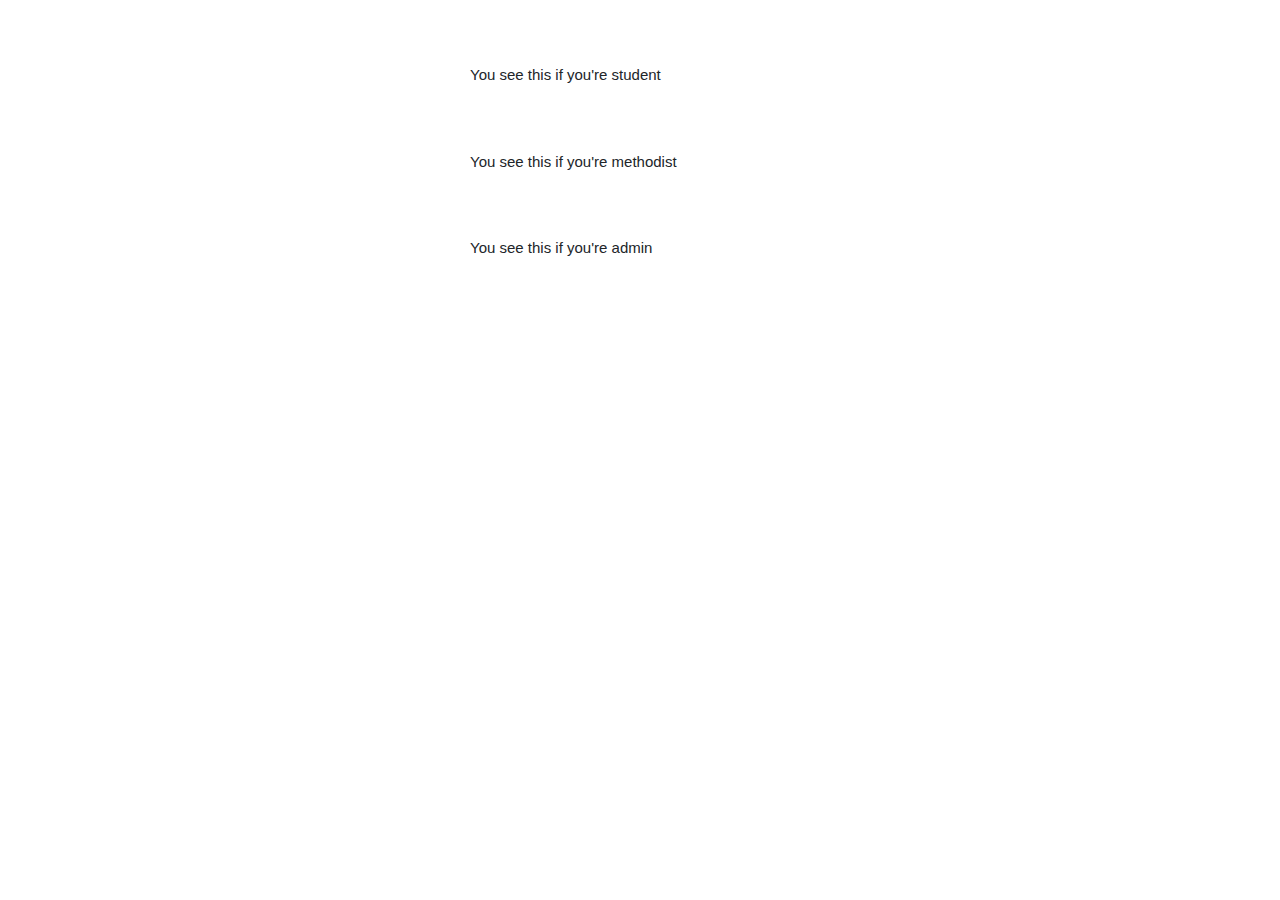
==== schedule-project/src/main/resources/templates/index.html @ 2ccc0791 "- Moved UserDetailsService implementation to UserServiceImpl - Added authentication controller - Add" ====
<!DOCTYPE html>
<html lang="en" xmlns:th="http://www.thymeleaf.org" xmlns:sec="http://www.w3.org/1999/xhtml">
<head>
    <meta charset="UTF-8">
    <title>Scheduler</title>
    <link rel="stylesheet" href="https://maxcdn.bootstrapcdn.com/bootstrap/4.0.0/css/bootstrap.min.css"
          integrity="sha384-Gn5384xqQ1aoWXA+058RXPxPg6fy4IWvTNh0E263XmFcJlSAwiGgFAW/dAiS6JXm" crossorigin="anonymous">
    <link href="../static/css/form.css" th:href="@{/css/form.css}" rel="stylesheet" type="text/css" media="all"/>
    <link href="../static/css/common.css" th:href="@{/css/common.css}" rel="stylesheet" type="text/css" media="all"/>
    <script src="https://code.jquery.com/jquery-3.4.1.min.js"></script>
</head>
<div th:replace="fragments/navbar.html :: navigation"></div>
<body>
<div sec:authorize="hasAuthority('STUDENT')" class="custom-form">
    <p>You see this if you're student</p>
</div>
<div sec:authorize="hasAuthority('METHODIST')" class="custom-form">
    <p>You see this if you're methodist</p>
</div>
<div sec:authorize="hasAuthority('ADMIN')" class="custom-form">
    <p>You see this if you're admin</p>
</div>
</body>
</html>
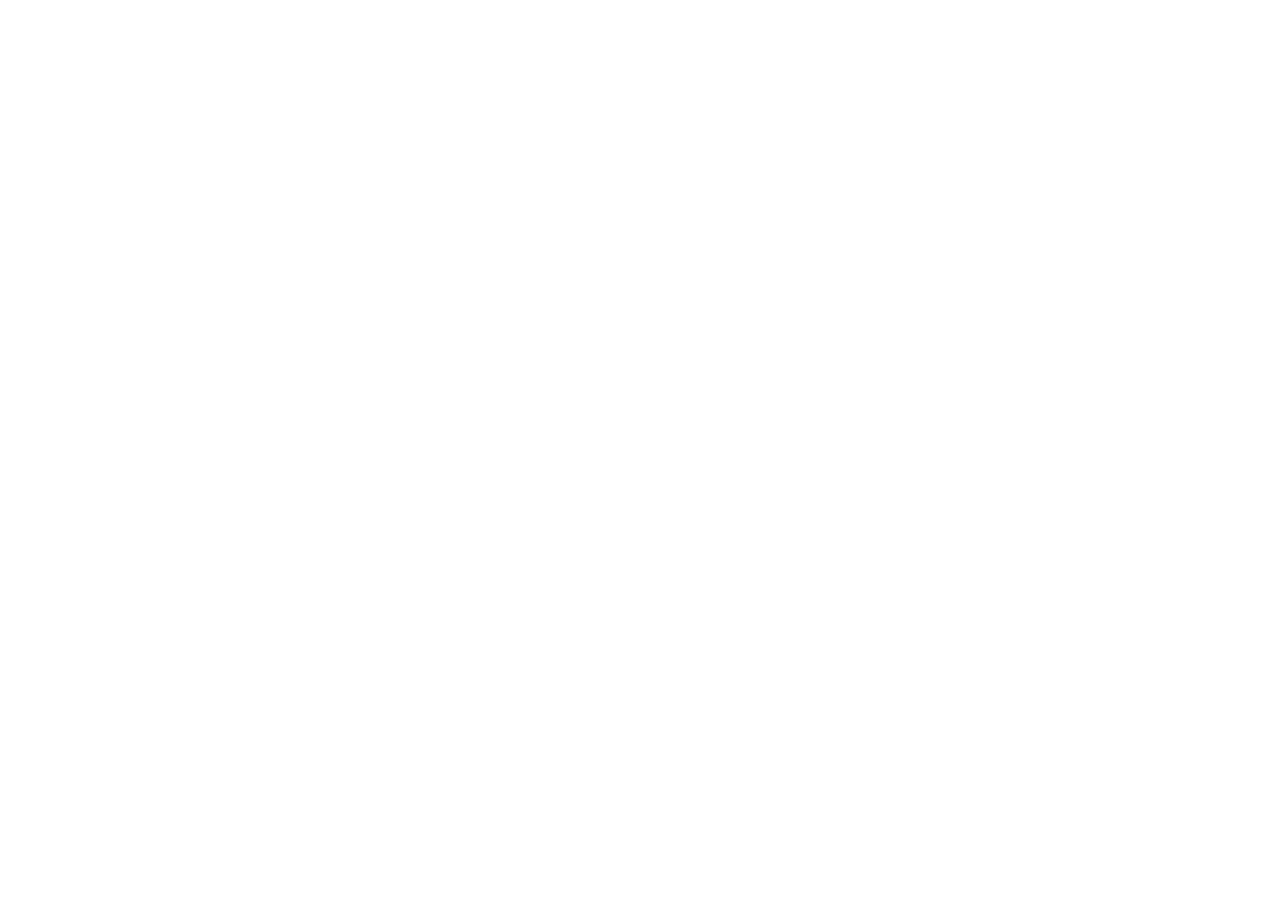
==== commit 101cfa95: "add resourse file" ====
--- a/schedule-project/src/main/resources/templates/index.html
+++ b/schedule-project/src/main/resources/templates/index.html
@@ -12,13 +12,13 @@
 <div th:replace="fragments/navbar.html :: navigation"></div>
 <body>
 <div sec:authorize="hasAuthority('STUDENT')" class="custom-form">
-    <p>You see this if you're student</p>
+    <p th:text="#{index.student}"></p>
 </div>
 <div sec:authorize="hasAuthority('METHODIST')" class="custom-form">
-    <p>You see this if you're methodist</p>
+    <p th:text="#{index.methodist}"></p>
 </div>
 <div sec:authorize="hasAuthority('ADMIN')" class="custom-form">
-    <p>You see this if you're admin</p>
+    <p th:text="#{index.admin}"></p>
 </div>
 </body>
 </html>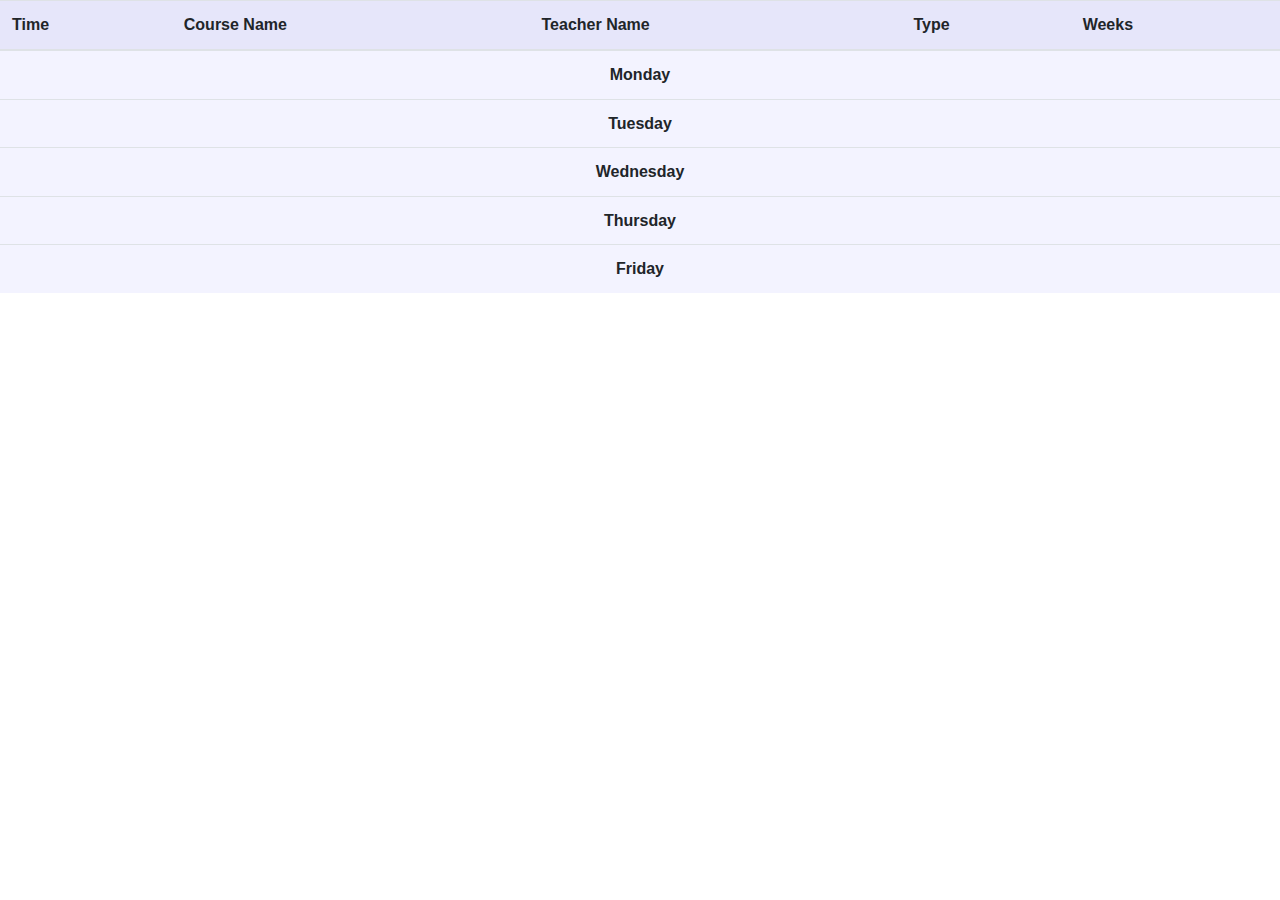
==== commit 2c9359f9: "- Add table for general schedule - Add temporary schedule class" ====
--- a/schedule-project/src/main/resources/templates/index.html
+++ b/schedule-project/src/main/resources/templates/index.html
@@ -1,5 +1,5 @@
 <!DOCTYPE html>
-<html lang="en" xmlns:th="http://www.thymeleaf.org" xmlns:sec="http://www.w3.org/1999/xhtml">
+<html lang="en" xmlns:th="http://www.thymeleaf.org">
 <head>
     <meta charset="UTF-8">
     <title>Scheduler</title>
@@ -7,18 +7,35 @@
           integrity="sha384-Gn5384xqQ1aoWXA+058RXPxPg6fy4IWvTNh0E263XmFcJlSAwiGgFAW/dAiS6JXm" crossorigin="anonymous">
     <link href="../static/css/form.css" th:href="@{/css/form.css}" rel="stylesheet" type="text/css" media="all"/>
     <link href="../static/css/common.css" th:href="@{/css/common.css}" rel="stylesheet" type="text/css" media="all"/>
+    <link href="../static/css/schedule.css" th:href="@{/css/schedule.css}" rel="stylesheet" type="text/css" media="all"/>
     <script src="https://code.jquery.com/jquery-3.4.1.min.js"></script>
 </head>
 <div th:replace="fragments/navbar.html :: navigation"></div>
 <body>
-<div sec:authorize="hasAuthority('STUDENT')" class="custom-form">
-    <p th:text="#{index.student}"></p>
-</div>
-<div sec:authorize="hasAuthority('METHODIST')" class="custom-form">
-    <p th:text="#{index.methodist}"></p>
-</div>
-<div sec:authorize="hasAuthority('ADMIN')" class="custom-form">
-    <p th:text="#{index.admin}"></p>
+<div>
+    <table class="table">
+        <thead class="thead">
+        <tr>
+            <th scope="col">Time</th>
+            <th scope="col">Course Name</th>
+            <th scope="col">Teacher Name</th>
+            <th scope="col">Type</th>
+            <th scope="col">Weeks</th>
+        </tr>
+        </thead>
+        <tbody>
+        <tr><td class="day-of-week-header" colspan="5">Monday</td></tr>
+        <tr th:replace="fragments/schedule-day.html :: schedule-day(lessons=${schedule.monday})"></tr>
+        <tr><td class="day-of-week-header" colspan="5">Tuesday</td></tr>
+        <tr th:replace="fragments/schedule-day.html :: schedule-day(lessons=${schedule.tuesday})"></tr>
+        <tr><td class="day-of-week-header" colspan="5">Wednesday</td></tr>
+        <tr th:replace="fragments/schedule-day.html :: schedule-day(lessons=${schedule.wednesday})"></tr>
+        <tr><td class="day-of-week-header" colspan="5">Thursday</td></tr>
+        <tr th:replace="fragments/schedule-day.html :: schedule-day(lessons=${schedule.thursday})"></tr>
+        <tr><td class="day-of-week-header" colspan="5">Friday</td></tr>
+        <tr th:replace="fragments/schedule-day.html :: schedule-day(lessons=${schedule.friday})"></tr>
+        </tbody>
+    </table>
 </div>
 </body>
 </html>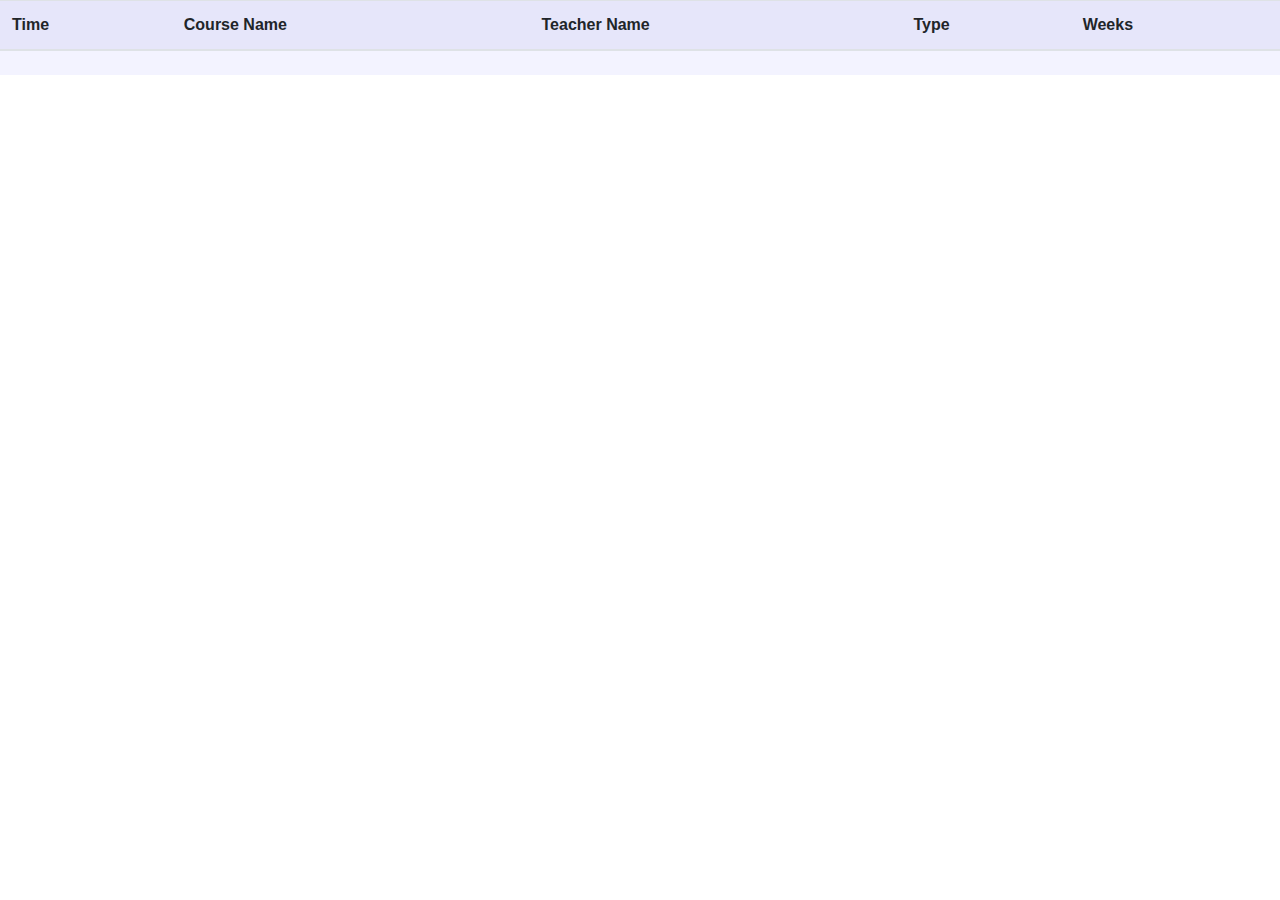
==== commit a4694fe8: "- Remove Schedule class - Add method to receive lessons sorted by time" ====
--- a/schedule-project/src/main/resources/templates/index.html
+++ b/schedule-project/src/main/resources/templates/index.html
@@ -2,12 +2,11 @@
 <html lang="en" xmlns:th="http://www.thymeleaf.org">
 <head>
     <meta charset="UTF-8">
-    <title>Scheduler</title>
+    <title>Schedule</title>
     <link rel="stylesheet" href="https://maxcdn.bootstrapcdn.com/bootstrap/4.0.0/css/bootstrap.min.css"
           integrity="sha384-Gn5384xqQ1aoWXA+058RXPxPg6fy4IWvTNh0E263XmFcJlSAwiGgFAW/dAiS6JXm" crossorigin="anonymous">
-    <link href="../static/css/form.css" th:href="@{/css/form.css}" rel="stylesheet" type="text/css" media="all"/>
-    <link href="../static/css/common.css" th:href="@{/css/common.css}" rel="stylesheet" type="text/css" media="all"/>
-    <link href="../static/css/schedule.css" th:href="@{/css/schedule.css}" rel="stylesheet" type="text/css" media="all"/>
+    <link href="../static/css/schedule.css" th:href="@{/css/schedule.css}" rel="stylesheet" type="text/css"
+          media="all"/>
     <script src="https://code.jquery.com/jquery-3.4.1.min.js"></script>
 </head>
 <div th:replace="fragments/navbar.html :: navigation"></div>
@@ -23,17 +22,11 @@
             <th scope="col">Weeks</th>
         </tr>
         </thead>
-        <tbody>
-        <tr><td class="day-of-week-header" colspan="5">Monday</td></tr>
-        <tr th:replace="fragments/schedule-day.html :: schedule-day(lessons=${schedule.monday})"></tr>
-        <tr><td class="day-of-week-header" colspan="5">Tuesday</td></tr>
-        <tr th:replace="fragments/schedule-day.html :: schedule-day(lessons=${schedule.tuesday})"></tr>
-        <tr><td class="day-of-week-header" colspan="5">Wednesday</td></tr>
-        <tr th:replace="fragments/schedule-day.html :: schedule-day(lessons=${schedule.wednesday})"></tr>
-        <tr><td class="day-of-week-header" colspan="5">Thursday</td></tr>
-        <tr th:replace="fragments/schedule-day.html :: schedule-day(lessons=${schedule.thursday})"></tr>
-        <tr><td class="day-of-week-header" colspan="5">Friday</td></tr>
-        <tr th:replace="fragments/schedule-day.html :: schedule-day(lessons=${schedule.friday})"></tr>
+        <tbody th:each="key : ${schedule.keySet()}">
+        <tr>
+            <td class="day-of-week-header" colspan="5" th:text="${key}"></td>
+        </tr>
+        <tr th:replace="fragments/schedule-day.html :: schedule-day(lessons=${schedule.get(key)})"></tr>
         </tbody>
     </table>
 </div>
